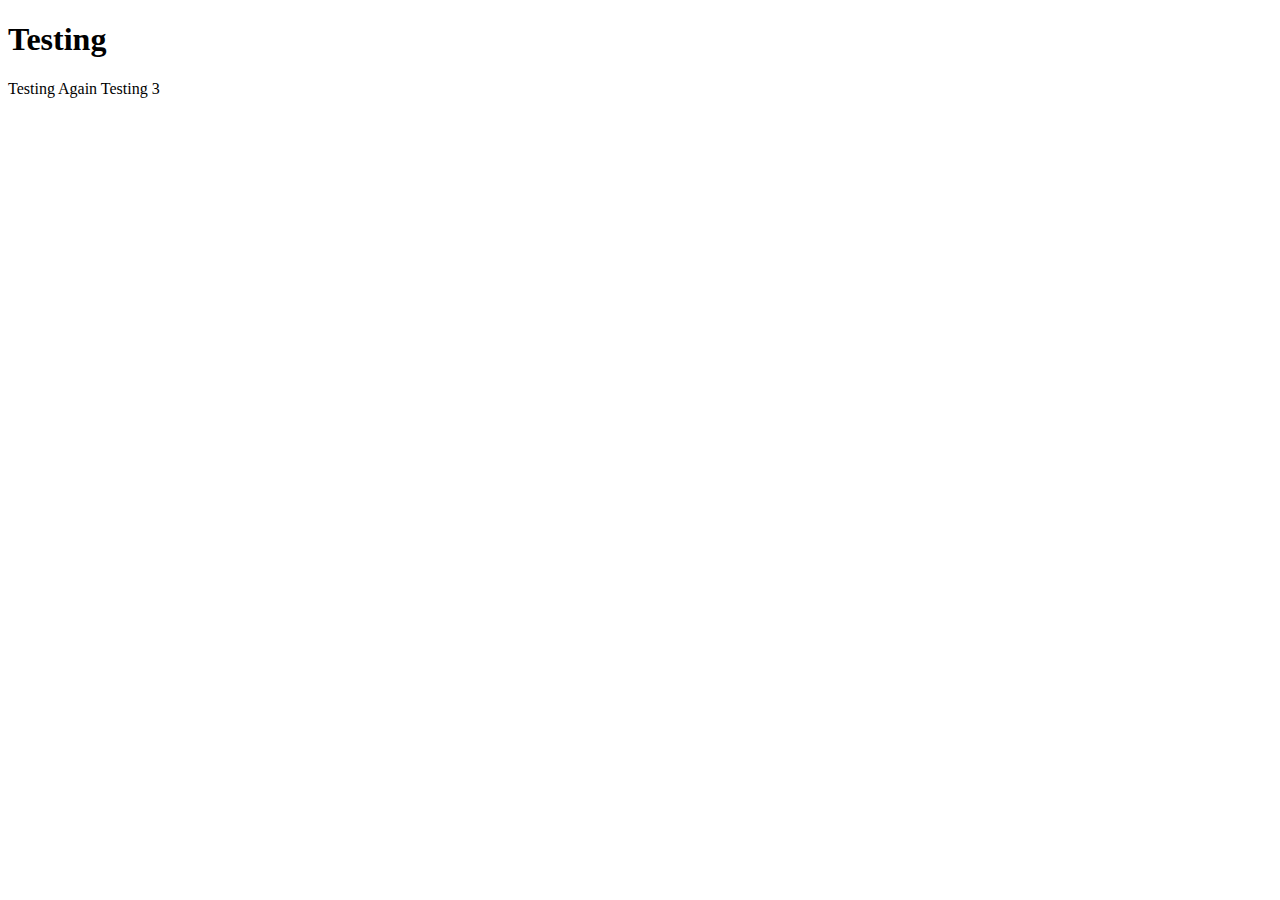
==== src/index.html @ 9ef3c599 "Parses html into tokens correctly, working on building dom" ====
<!DOCTYPE html>
<html lang="en">
<head>
    <meta charset="UTF-8">
    <meta name="viewport" content="width=device-width, initial-scale=1.0">
    <title>Document</title>
</head>
<body>
    <h1>Testing</h1>
    <h->Testing Again</h->
    <h1p_>Testing 3</h1p_>
</body>
</html>
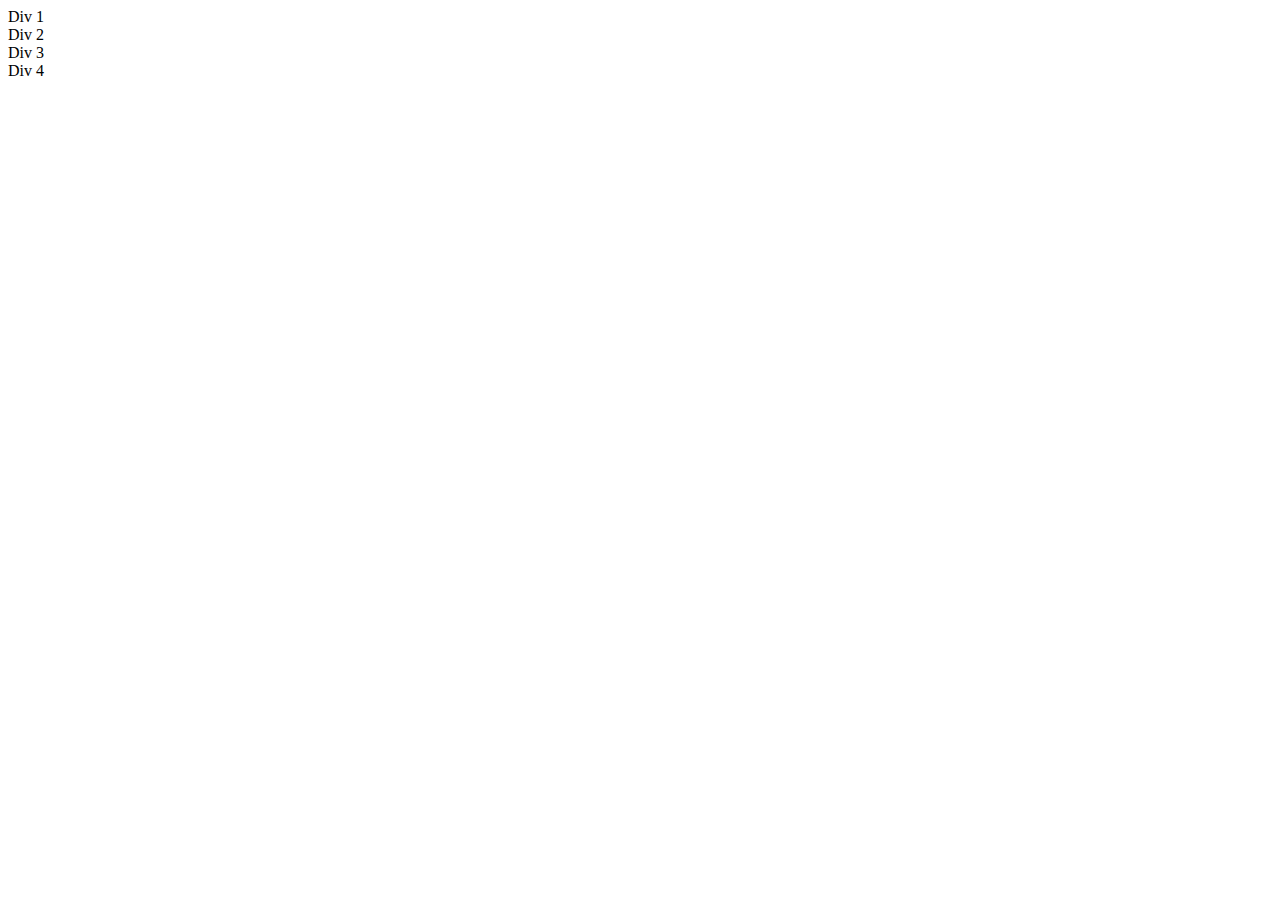
==== commit 4b1f919c: "attributes inside tags working" ====
--- a/src/index.html
+++ b/src/index.html
@@ -1,13 +1,16 @@
-<!DOCTYPE html>
-<html lang="en">
-<head>
-    <meta charset="UTF-8">
-    <meta name="viewport" content="width=device-width, initial-scale=1.0">
-    <title>Document</title>
-</head>
-<body>
-    <h1>Testing</h1>
-    <h->Testing Again</h->
-    <h1p_>Testing 3</h1p_>
-</body>
+<html id="test" class="test-class"> 
+    <body>
+        <div>
+            Div 1
+            <div>
+                Div 2
+                <div>
+                    Div 3
+                </div>
+                <div>
+                    Div 4
+                </div>
+            </div>
+        </div>
+    </body>
 </html>